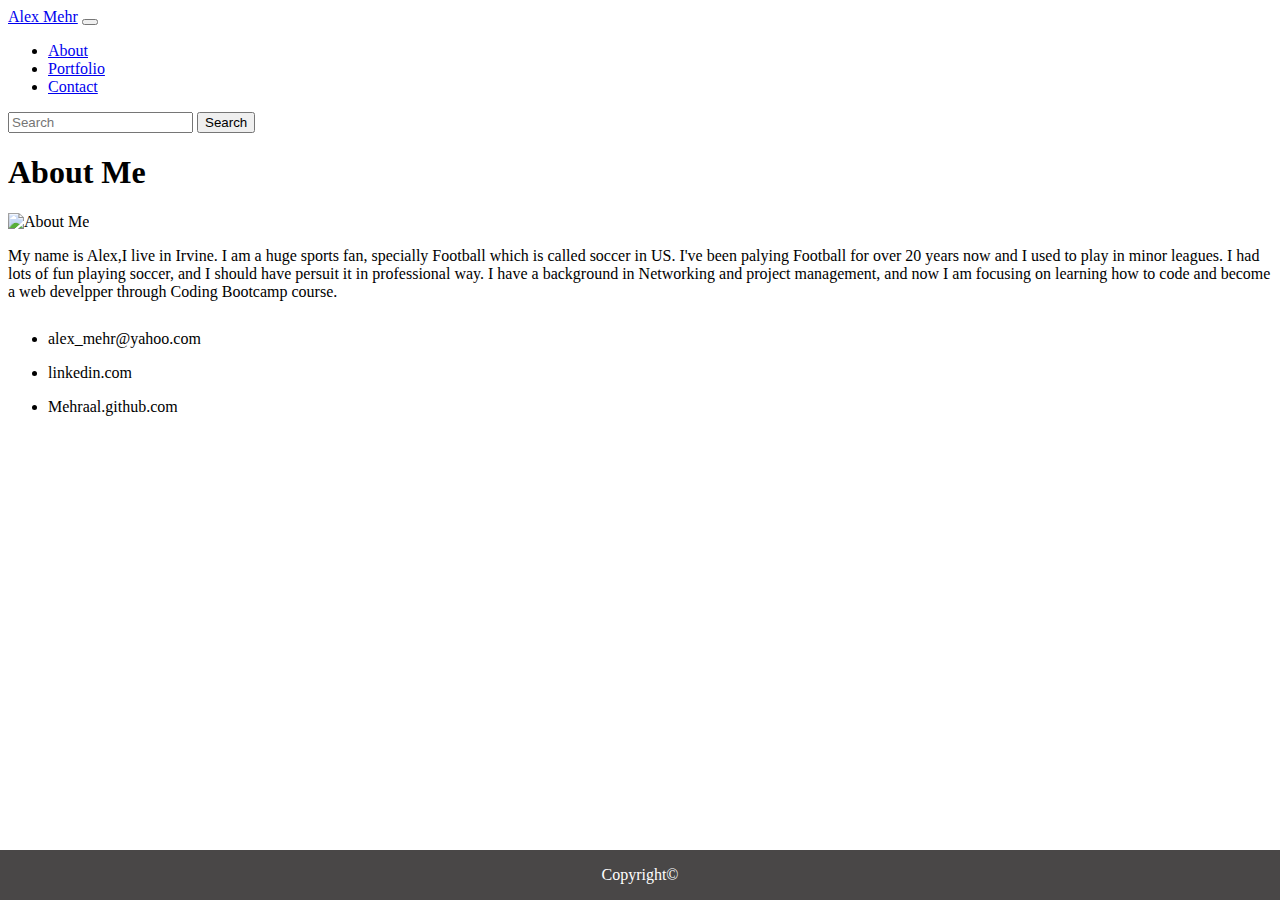
==== index.html @ 849e9830 "footer on contact page has an issue" ====
<!DOCTYPE html>
<html>

<head>
    <meta charset="utf-8" />
    <meta http-equiv="X-UA-Compatible" content="IE=edge">
    <title>About Me</title>
    <meta name="viewport" content="width=device-width, initial-scale=1">
    <link rel="stylesheet" href="https://stackpath.bootstrapcdn.com/bootstrap/4.1.0/css/bootstrap.min.css" integrity="sha384-9gVQ4dYFwwWSjIDZnLEWnxCjeSWFphJiwGPXr1jddIhOegiu1FwO5qRGvFXOdJZ4"
        crossorigin="anonymous">
    <link rel="stylesheet" href="https://use.fontawesome.com/releases/v5.0.10/css/all.css" integrity="sha384-+d0P83n9kaQMCwj8F4RJB66tzIwOKmrdb46+porD/OvrJ+37WqIM7UoBtwHO6Nlg"
        crossorigin="anonymous">
    <link rel="stylesheet" type="text/css" href="./assets/css/style.css">

</head>

<body>
    <header>
        
        
    <nav class="navbar navbar-expand-lg navbar-dark bg-dark">
        <a class="navbar-brand" href="#">Alex Mehr</a>
        <button class="navbar-toggler" type="button" data-toggle="collapse" data-target="#navbarSupportedContent" aria-controls="navbarSupportedContent"
            aria-expanded="false" aria-label="Toggle navigation">
            <span class="navbar-toggler-icon"></span>
        </button>
    
        <div class="collapse navbar-collapse" id="navbarSupportedContent">
            <ul class="navbar-nav mr-auto">
                <li class="nav-item active">
                    <a class="nav-link" href="#">About</a>
                </li>
                <li class="nav-item">
                    <a class="nav-link" href="#">Portfolio</a>
                </li>
                <li class="nav-item">
                    <a class="nav-link" href="#">Contact</a>
                </li>
            </ul>
            <form class="form-inline my-2 my-lg-0">
                <input class="form-control mr-sm-2" type="search" placeholder="Search" aria-label="Search">
                <button class="btn btn-outline-success my-2 my-sm-0" type="submit">Search</button>
            </form>
        </div>
    </nav>

    </header>

    <div class="jumbotron jumbotron-fluid">
    <div class="container">
            <div class="row">
            <div class="col-md-12">

            <h1> About Me</h1>

        </div>
        <div class="row">
            <div class="col-md-3">
                <img src="http://i65.tinypic.com/o71wu0.jpg" alt="About Me" id="bio-image" style="width:200px;height:200px;">
            </div>
            <div class="col-md-6">
                <p> My name is Alex,I live in Irvine. I am a huge sports fan, specially Football which is called soccer in US. I've
                been palying Football for over 20 years now and I used to play in minor leagues. I had lots of fun playing
                soccer, and I should have persuit it in professional way. I have a background in Networking and project management, 
                and now I am focusing on learning how to code and become a web develpper through Coding Bootcamp course.
                </p>
            
            </div>

            <div class="col-md-3">
                <div class="card" style="width: 18rem;">
                    <ul class="list-group list-group-flush">
                        <li class="list-group-item"><i class="fas fa-at" style="font-size: 30px; color:green"></i> alex_mehr@yahoo.com</li>
                        <li class="list-group-item"><i class="fab fa-linkedin" style="font-size: 30px; color:blue"></i> linkedin.com</li>
                        <li class="list-group-item"><i class="fab fa-github" style ="font-size:30px; color: Black"></i> Mehraal.github.com</li>
                    </ul>
                </div>
            </div>

        <style>
            .footer {
                position: fixed;
                left: 0;
                bottom: 0;
                width: 100%;
                background-color: #494747;
                color: white;
                text-align: center;
            }
        </style>
        
        <div class="footer">
            <p>Copyright&#169;</p>
        </div>
</body>

</html>
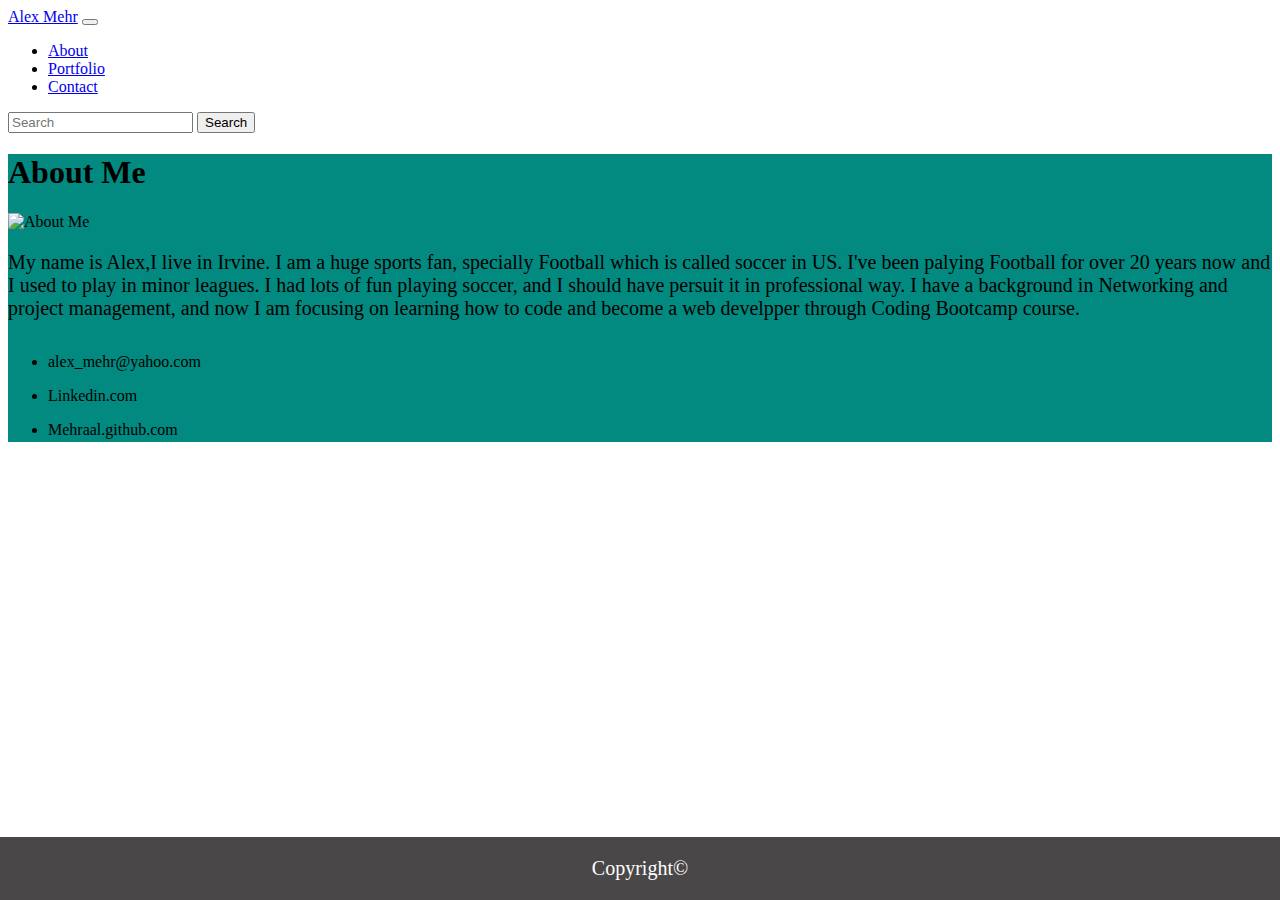
==== commit 347045cd: "index.html needs adjustment" ====
--- a/index.html
+++ b/index.html
@@ -28,13 +28,13 @@
         <div class="collapse navbar-collapse" id="navbarSupportedContent">
             <ul class="navbar-nav mr-auto">
                 <li class="nav-item active">
-                    <a class="nav-link" href="#">About</a>
+                    <a class="nav-link" href="index.html">About</a>
                 </li>
                 <li class="nav-item">
-                    <a class="nav-link" href="#">Portfolio</a>
+                    <a class="nav-link" href="Portfolio.html">Portfolio</a>
                 </li>
                 <li class="nav-item">
-                    <a class="nav-link" href="#">Contact</a>
+                    <a class="nav-link" href="Contact.html">Contact</a>
                 </li>
             </ul>
             <form class="form-inline my-2 my-lg-0">
@@ -48,34 +48,37 @@
 
     <div class="jumbotron jumbotron-fluid">
     <div class="container">
-            <div class="row">
+        <div class="row">
             <div class="col-md-12">
 
-            <h1> About Me</h1>
+            <h1>About Me</h1>
+            </div>
 
         </div>
-        <div class="row">
+        <div class="d-flex flex-row">
             <div class="col-md-3">
                 <img src="http://i65.tinypic.com/o71wu0.jpg" alt="About Me" id="bio-image" style="width:200px;height:200px;">
             </div>
-            <div class="col-md-6">
+            <div class="col-md-6 text-left">
                 <p> My name is Alex,I live in Irvine. I am a huge sports fan, specially Football which is called soccer in US. I've
                 been palying Football for over 20 years now and I used to play in minor leagues. I had lots of fun playing
                 soccer, and I should have persuit it in professional way. I have a background in Networking and project management, 
                 and now I am focusing on learning how to code and become a web develpper through Coding Bootcamp course.
                 </p>
-            
             </div>
 
             <div class="col-md-3">
                 <div class="card" style="width: 18rem;">
                     <ul class="list-group list-group-flush">
                         <li class="list-group-item"><i class="fas fa-at" style="font-size: 30px; color:green"></i> alex_mehr@yahoo.com</li>
-                        <li class="list-group-item"><i class="fab fa-linkedin" style="font-size: 30px; color:blue"></i> linkedin.com</li>
+                        <li class="list-group-item"><i class="fab fa-linkedin" style="font-size: 30px; color:blue"></i> Linkedin.com</li>
                         <li class="list-group-item"><i class="fab fa-github" style ="font-size:30px; color: Black"></i> Mehraal.github.com</li>
                     </ul>
                 </div>
             </div>
+        </div>
+        
+        </div>
 
         <style>
             .footer {
@@ -92,6 +95,7 @@
         <div class="footer">
             <p>Copyright&#169;</p>
         </div>
+
 </body>
 
 </html>--- a/assets/css/style.css
+++ b/assets/css/style.css
@@ -0,0 +1,13 @@
+.jumbotron {
+    background-color: #028a81;
+    height: 100%;
+}
+
+p {
+    font-family: Georgia, 'Times New Roman', Times, serif;
+    font-size: 20px;
+}
+
+h2 { 
+    padding: 40px;
+}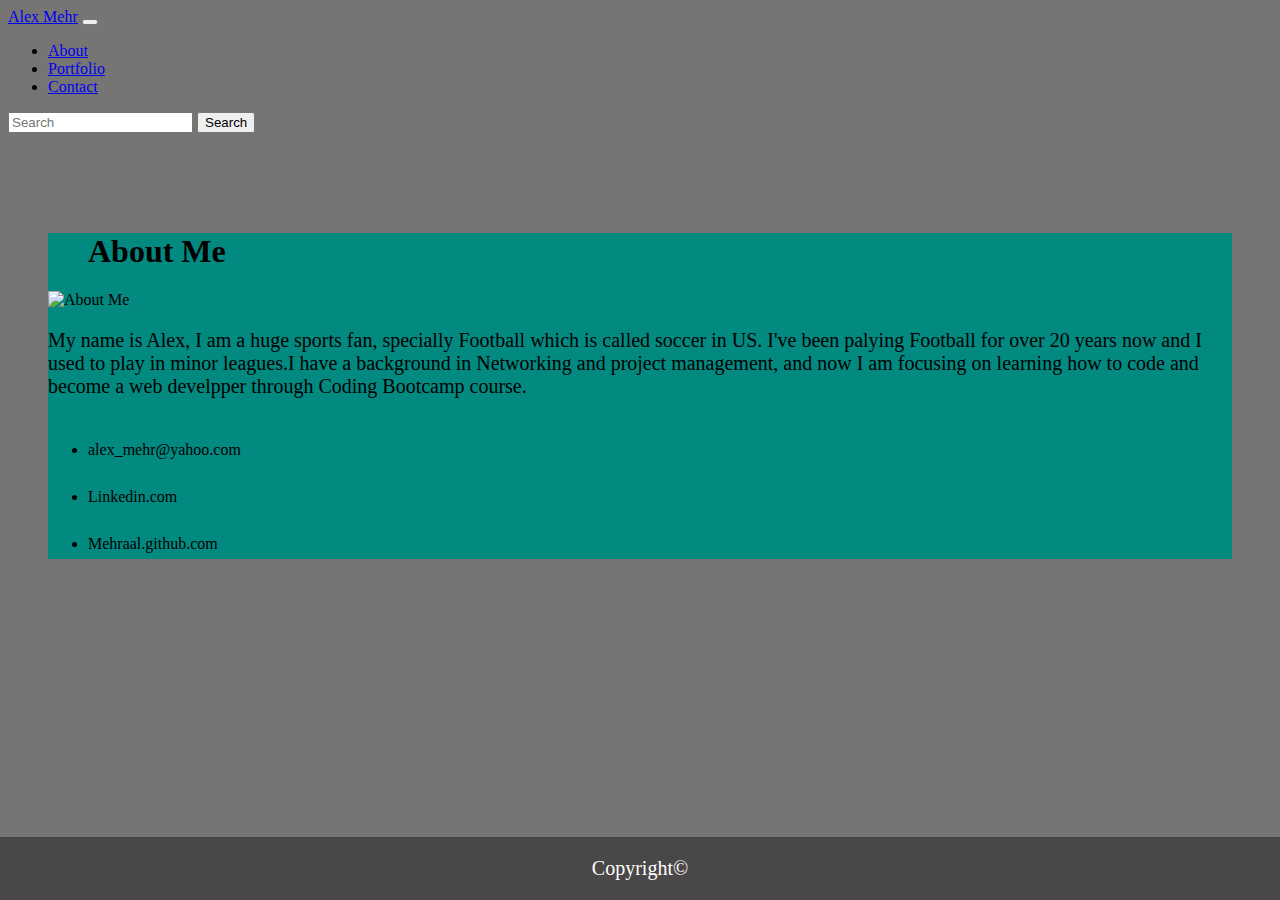
==== commit f9efe027: "completed" ====
--- a/index.html
+++ b/index.html
@@ -60,9 +60,8 @@
                 <img src="http://i65.tinypic.com/o71wu0.jpg" alt="About Me" id="bio-image" style="width:200px;height:200px;">
             </div>
             <div class="col-md-6 text-left">
-                <p> My name is Alex,I live in Irvine. I am a huge sports fan, specially Football which is called soccer in US. I've
-                been palying Football for over 20 years now and I used to play in minor leagues. I had lots of fun playing
-                soccer, and I should have persuit it in professional way. I have a background in Networking and project management, 
+                <p> My name is Alex, I am a huge sports fan, specially Football which is called soccer in US. I've
+                been palying Football for over 20 years now and I used to play in minor leagues.I have a background in Networking and project management, 
                 and now I am focusing on learning how to code and become a web develpper through Coding Bootcamp course.
                 </p>
             </div>
@@ -70,9 +69,9 @@
             <div class="col-md-3">
                 <div class="card" style="width: 18rem;">
                     <ul class="list-group list-group-flush">
-                        <li class="list-group-item"><i class="fas fa-at" style="font-size: 30px; color:green"></i> alex_mehr@yahoo.com</li>
-                        <li class="list-group-item"><i class="fab fa-linkedin" style="font-size: 30px; color:blue"></i> Linkedin.com</li>
-                        <li class="list-group-item"><i class="fab fa-github" style ="font-size:30px; color: Black"></i> Mehraal.github.com</li>
+                        <li class="list-group-item"><i class="fas fa-at" style="font-size: 40px; color:green"></i> alex_mehr@yahoo.com</li>
+                        <li class="list-group-item"><i class="fab fa-linkedin" style="font-size: 40px; color:blue"></i> Linkedin.com</li>
+                        <li class="list-group-item"><i class="fab fa-github" style ="font-size:40px; color: Black"></i> Mehraal.github.com</li>
                     </ul>
                 </div>
             </div>
--- a/assets/css/style.css
+++ b/assets/css/style.css
@@ -1,6 +1,13 @@
+body {
+    background-color: #777573;
+}
+
 .jumbotron {
     background-color: #028a81;
-    height: 100%;
+    height: 80%;
+    margin-top: 100px;
+    margin-left: 40px;
+    margin-right: 40px;
 }
 
 p {
@@ -8,6 +15,10 @@
     font-size: 20px;
 }
 
+h1 {
+    margin-left: 40px;
+}
+
 h2 { 
-    padding: 40px;
+    font-size: 40px;
 }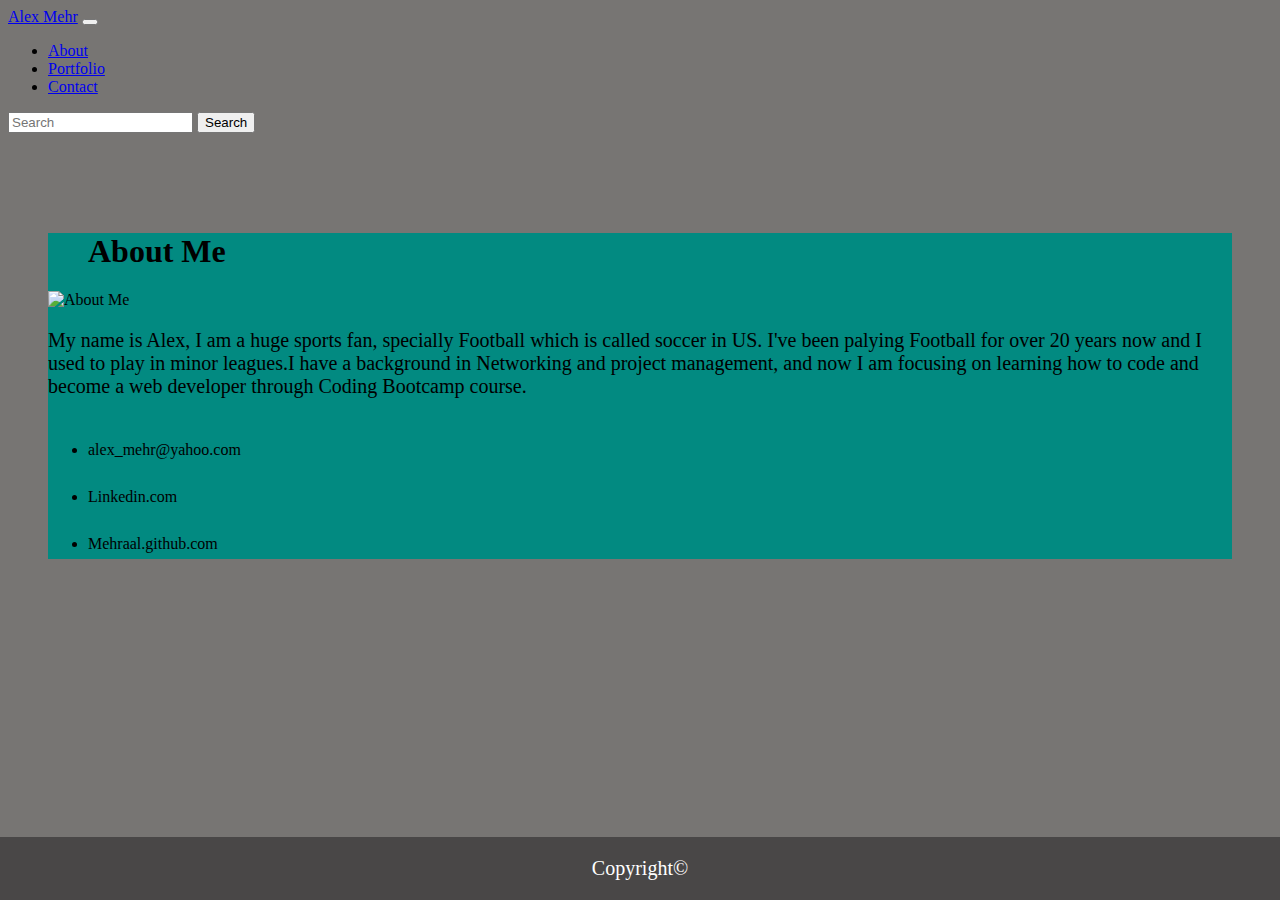
==== commit e8e0b099: "typo fixed" ====
--- a/index.html
+++ b/index.html
@@ -62,7 +62,7 @@
             <div class="col-md-6 text-left">
                 <p> My name is Alex, I am a huge sports fan, specially Football which is called soccer in US. I've
                 been palying Football for over 20 years now and I used to play in minor leagues.I have a background in Networking and project management, 
-                and now I am focusing on learning how to code and become a web develpper through Coding Bootcamp course.
+                and now I am focusing on learning how to code and become a web developer through Coding Bootcamp course.
                 </p>
             </div>
 
--- a/assets/css/style.css
+++ b/assets/css/style.css
@@ -1,5 +1,9 @@
 body {
     background-color: #777573;
+}
+
+.navbar {
+    font-family: Georgia, 'Times New Roman', Times, serif;
 }
 
 .jumbotron {
@@ -17,8 +21,13 @@
 
 h1 {
     margin-left: 40px;
+    font-family: Georgia, 'Times New Roman', Times, serif
 }
 
 h2 { 
     font-size: 40px;
+    font-family: Georgia, 'Times New Roman', Times, serif
+}
+.card {
+    font-family: Georgia, 'Times New Roman', Times, serif;
 }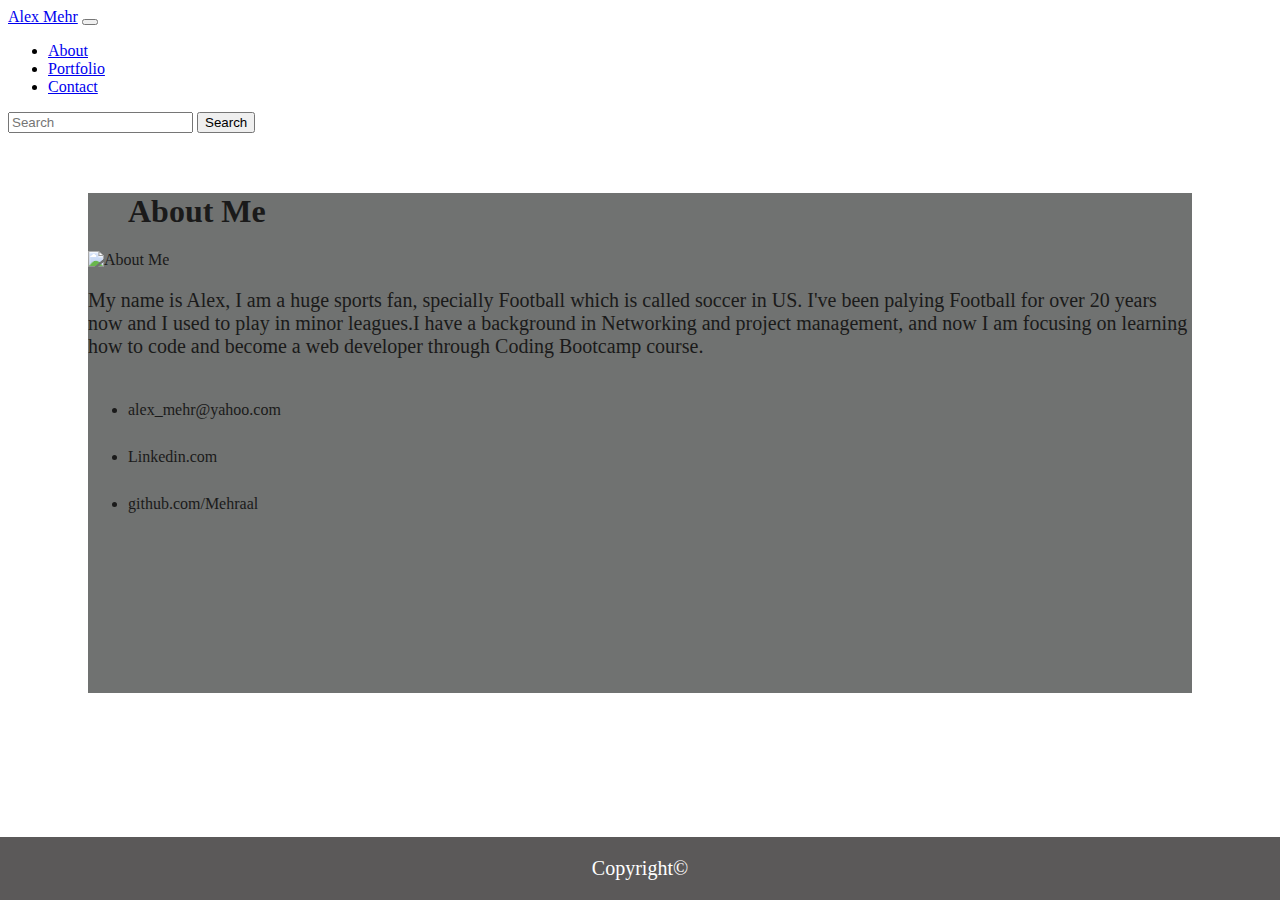
==== commit ac8ece18: "style updated" ====
--- a/index.html
+++ b/index.html
@@ -69,9 +69,12 @@
             <div class="col-md-3">
                 <div class="card" style="width: 18rem;">
                     <ul class="list-group list-group-flush">
-                        <li class="list-group-item"><i class="fas fa-at" style="font-size: 40px; color:green"></i> alex_mehr@yahoo.com</li>
-                        <li class="list-group-item"><i class="fab fa-linkedin" style="font-size: 40px; color:blue"></i> Linkedin.com</li>
-                        <li class="list-group-item"><i class="fab fa-github" style ="font-size:40px; color: Black"></i> Mehraal.github.com</li>
+                        <li class="list-group-item">
+                            <a class="fas fa-at" style="font-size: 40px; color:green"></a> alex_mehr@yahoo.com</li>
+                        <li class="list-group-item">
+                            <a class="fab fa-linkedin" style="font-size: 40px; color:blue" href="http://linkedin.com/in/alireza-mehr-b525a195"></a> Linkedin.com</li>
+                        <li class="list-group-item">
+                            <a class="fab fa-github" style="font-size:40px; color: Black" href="http://Github.com/Mehraal"></a>github.com/Mehraal</li>
                     </ul>
                 </div>
             </div>
--- a/assets/css/style.css
+++ b/assets/css/style.css
@@ -1,22 +1,25 @@
 body {
-    background-color: #777573;
-}
+    background-image: url("http://www.webdesignhot.com/wp-content/uploads/2011/12/Free-Abstract-Blue-Background-Vector-Graphic.jpg");
+   /* background-color: #777573; */
+} 
 
 .navbar {
     font-family: Georgia, 'Times New Roman', Times, serif;
 }
 
 .jumbotron {
-    background-color: #028a81;
-    height: 80%;
-    margin-top: 100px;
-    margin-left: 40px;
-    margin-right: 40px;
+    background-color: #606361;
+    height: 500px;
+    margin-top: 60px;
+    margin-left: 80px;
+    margin-right: 80px;
+    opacity: 0.9;
 }
 
 p {
     font-family: Georgia, 'Times New Roman', Times, serif;
     font-size: 20px;
+    
 }
 
 h1 {
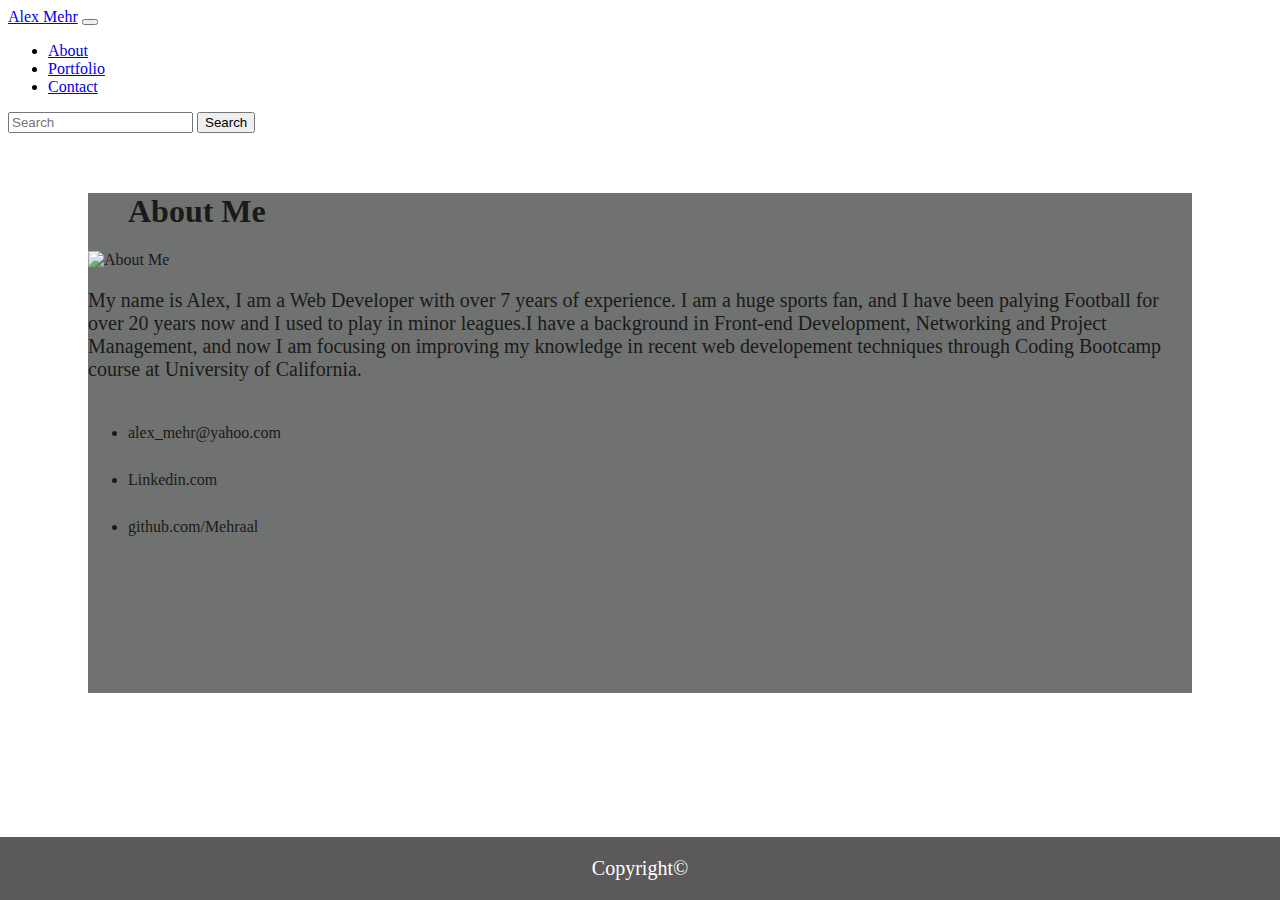
==== commit a10ae495: "page updated" ====
--- a/index.html
+++ b/index.html
@@ -60,9 +60,9 @@
                 <img src="http://i65.tinypic.com/o71wu0.jpg" alt="About Me" id="bio-image" style="width:200px;height:200px;">
             </div>
             <div class="col-md-6 text-left">
-                <p> My name is Alex, I am a huge sports fan, specially Football which is called soccer in US. I've
-                been palying Football for over 20 years now and I used to play in minor leagues.I have a background in Networking and project management, 
-                and now I am focusing on learning how to code and become a web developer through Coding Bootcamp course.
+                <p> My name is Alex, I am a Web Developer with over 7 years of experience. I am a huge sports fan, and I have
+                been palying Football for over 20 years now and I used to play in minor leagues.I have a background in Front-end Development, Networking and Project Management, 
+                and now I am focusing on improving my knowledge in recent web developement techniques through Coding Bootcamp course at University of California.
                 </p>
             </div>
 
--- a/assets/css/style.css
+++ b/assets/css/style.css
@@ -1,6 +1,5 @@
 body {
     background-image: url("http://www.webdesignhot.com/wp-content/uploads/2011/12/Free-Abstract-Blue-Background-Vector-Graphic.jpg");
-   /* background-color: #777573; */
 } 
 
 .navbar {
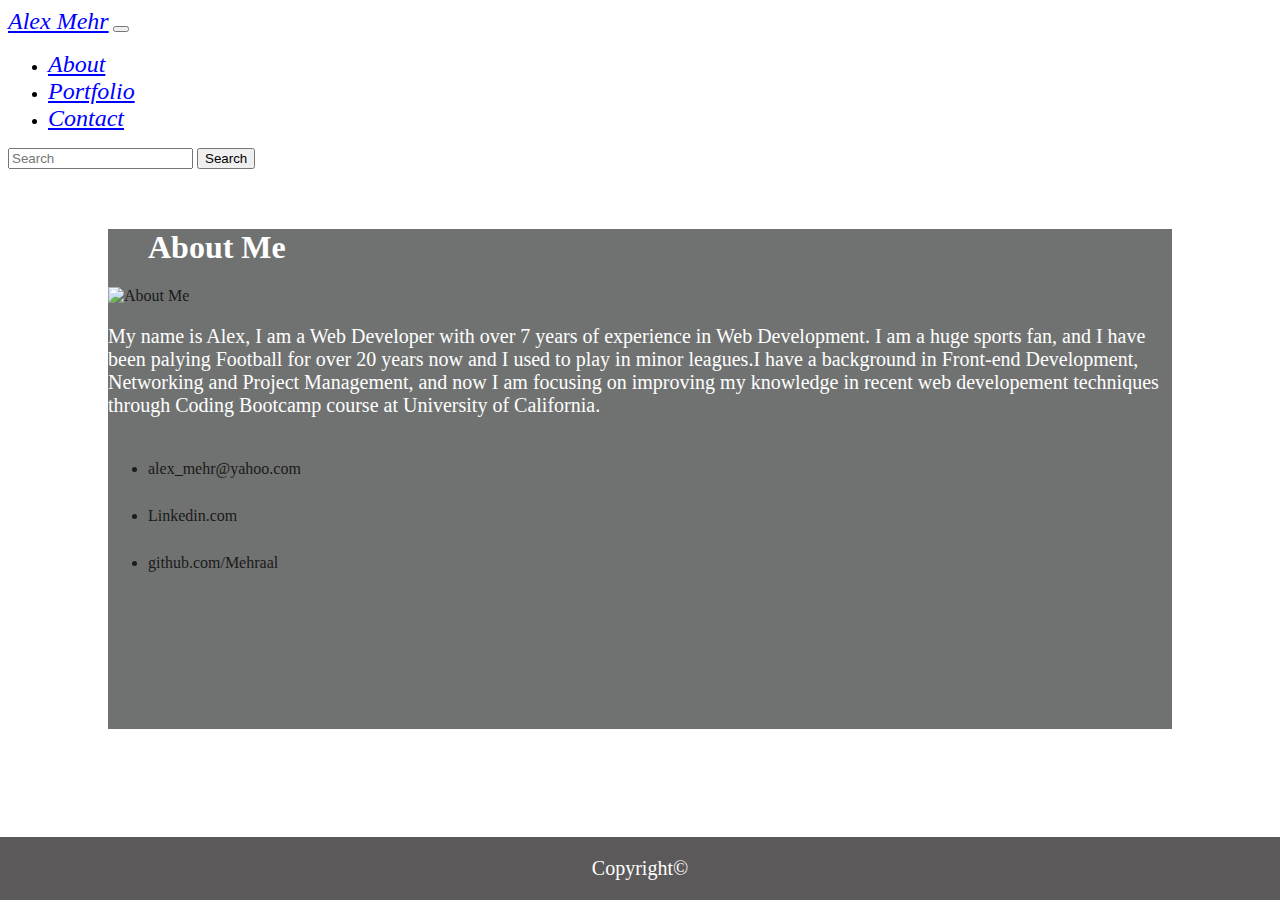
==== commit 7ab5638b: "update" ====
--- a/index.html
+++ b/index.html
@@ -60,7 +60,7 @@
                 <img src="http://i65.tinypic.com/o71wu0.jpg" alt="About Me" id="bio-image" style="width:200px;height:200px;">
             </div>
             <div class="col-md-6 text-left">
-                <p> My name is Alex, I am a Web Developer with over 7 years of experience. I am a huge sports fan, and I have
+                <p> My name is Alex, I am a Web Developer with over 7 years of experience in Web Development. I am a huge sports fan, and I have
                 been palying Football for over 20 years now and I used to play in minor leagues.I have a background in Front-end Development, Networking and Project Management, 
                 and now I am focusing on improving my knowledge in recent web developement techniques through Coding Bootcamp course at University of California.
                 </p>
--- a/assets/css/style.css
+++ b/assets/css/style.css
@@ -1,5 +1,6 @@
 body {
     background-image: url("http://www.webdesignhot.com/wp-content/uploads/2011/12/Free-Abstract-Blue-Background-Vector-Graphic.jpg");
+    
 } 
 
 .navbar {
@@ -10,26 +11,91 @@
     background-color: #606361;
     height: 500px;
     margin-top: 60px;
-    margin-left: 80px;
-    margin-right: 80px;
+    margin-left: 100px;
+    margin-right: 100px;
     opacity: 0.9;
 }
 
 p {
     font-family: Georgia, 'Times New Roman', Times, serif;
     font-size: 20px;
+    color: white;
     
 }
 
 h1 {
     margin-left: 40px;
-    font-family: Georgia, 'Times New Roman', Times, serif
+    font-family: Georgia, 'Times New Roman', Times, serif;
+    color: #ffffff;
 }
 
 h2 { 
     font-size: 40px;
-    font-family: Georgia, 'Times New Roman', Times, serif
+    font-family: Georgia, 'Times New Roman', Times, serif;
+    color: #ffffff;
 }
 .card {
     font-family: Georgia, 'Times New Roman', Times, serif;
+}
+a {
+    font-family: Georgia, 'Times New Roman', Times, serif;
+    font-style: italic;
+    font-size: 24px;
+    color: blue;
+}
+
+@media only screen and (max-width: 960px) {
+    body { background-color: #cabe79;
+
+    }
+    
+    .wrapper {
+        width: 600px;
+    }
+    header {
+        color: #000000;
+    }
+    h1 {
+        color:#f0bf20;
+    }
+    p {
+        color: #f0bf20;
+    } 
+
+
+}
+@media only screen and (max-width: 768px) {
+    body { background-color: #cabe79;
+    
+    }
+    
+    .wrapper {
+        width: 600px;
+    }
+    header {
+        color: #000000;
+    } 
+    h1 {
+        color: #f0bf20;
+    }
+    p {
+        color: #f0bf20;
+    } 
+    
+}
+
+@media only screen and (max-width: 640px) {
+    body { background-color: #000000;
+
+    }
+    .wrapper {
+        width: 500px;
+    }
+    header { 
+        background-color: #666666;
+    } 
+    p {
+        color: white;
+    } 
+
 }